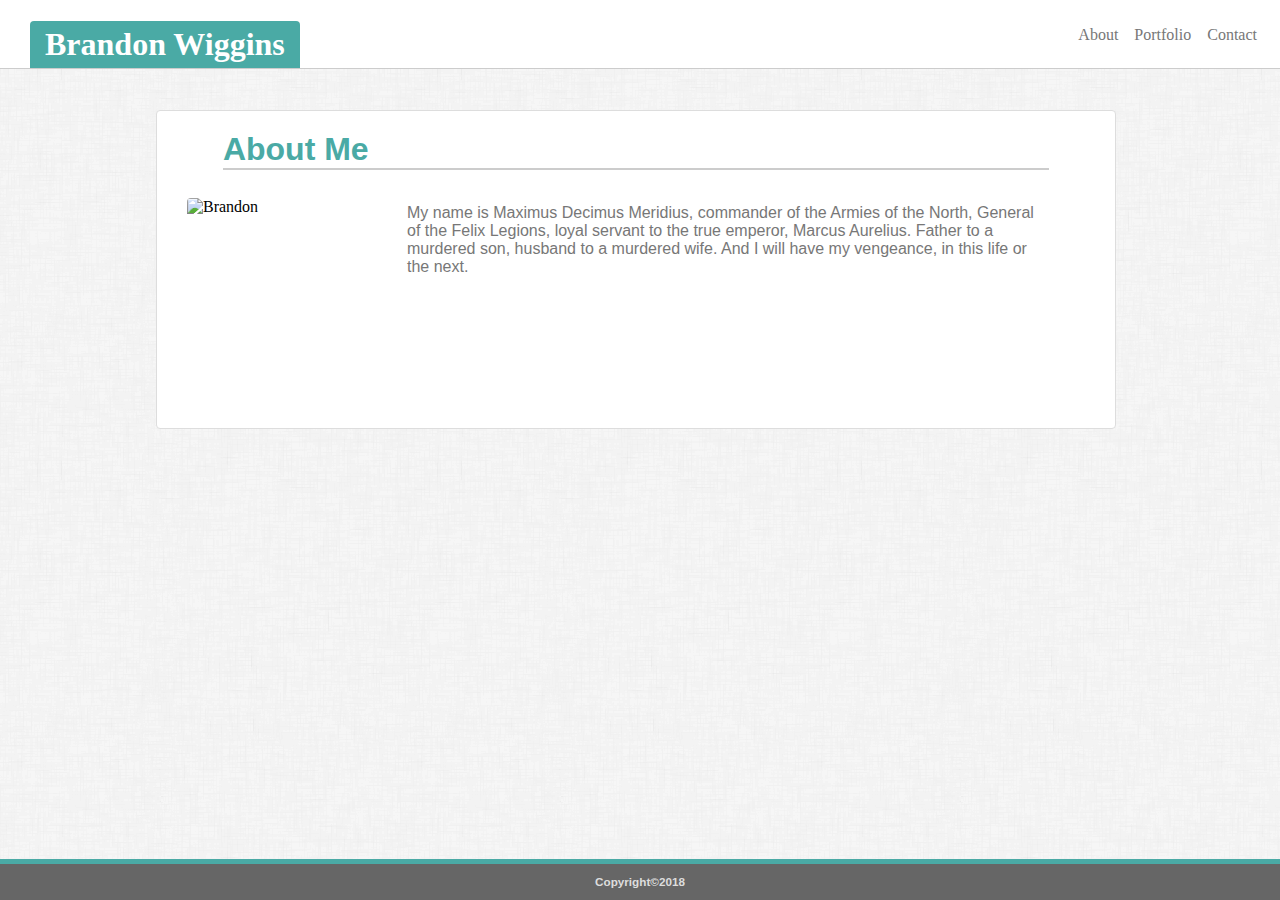
==== index.html @ 525c070e "close to finalization" ====
<!DOCTYPE html>
    <html lang="en-us">
        <head>
            <meta charset="UTF-8">
           <link rel="stylesheet" href="Assets/CSS/style.css">
           <link rel="icon" type="image/png" href="Assets/Images/jedi.jpeg">
          <title>Brandon Wiggins</title>

        </head>
   <!--This will be for the header and navigation bar-->
    <header><h1>Brandon Wiggins</h1>
        <ul id="navbar">
            <li><a class="toolbar" href="Contact.html">Contact</a></li>   
            <li><a class="toolbar" href="Portfolio.html">Portfolio</a></li>
            <li><a class="toolbar" href="Index.html">About</a></li>
        </ul>   
    </header>
    <br>
        <br>
            <br>
                <br>
                  <body>
<!-- <section class="container"> -->
    <div class="content">
    <h2>About Me</h2>
    <br>
    <!--this is an img of me-->
        <img class=mepic src="assets/Images/IMG_6408.jpeg" height="200px" width="210px" alt="Brandon">
    <!--This is where I'll do my least favorite thing, talking about myself-->       
           <div class="aboutme"><p>My name is Maximus Decimus Meridius, commander of the Armies of the North, General of the Felix Legions, loyal servant to the true emperor, Marcus Aurelius. Father to a murdered son, husband to a murdered wife. And I will have my vengeance, in this life or the next.</p></div>
    </div>
<!-- </section> -->
<br>
    <br>
        <br>   
            <br>
                <br>
                    <br>
                        <br>
              
<!--This is where I'll put my copyright information-->                   
    <footer>
        <h3 id="copy">Copyright©2018</h3>
    </footer>
        </body>
    </html>
---- Assets/CSS/style.css ----
* {
    box-sizing: border-box
}
h1 {
    background-color: #4aaaa5;
    color: #ffffff;
    float: left;
    margin-bottom: 0;
    margin-left: 30px;
    text-align: center;
    padding: 5px 15px 5px 15px;
    border-top-left-radius: 4px;
    border-top-right-radius: 4px;
}
li a:hover {
    background-color: #dddddd
}
li a {
    text-decoration: none;
    float: right;
    color: #777777;
}

.toolbar {
    padding: 8px;
    background-color:#ffffff;
    border-radius: 4px;
    position: relative;
    right: 15px;
}

ul {
    list-style-type: none; 
    display: inline;
}

header {
    z-index: 2;
    position: fixed;
    top: 0;
    width: 100%;
    border-bottom: 1px;
    border-bottom-style: solid;
    border-color: #cccccc;
    font-family: Georgia, 'Times New Roman', Times, serif;
    background-color: #ffffff;
}

footer {
    z-index: 1;
    position: fixed;
    width: 100%;
    font-family: Arial, Helvetica, sans-serif;
    background-color: #666666;
    color: #dddddd;
    text-align: center;
    border-top: 5px solid #4aaaa5;
    bottom: 0;
    font-size: 10px;
}

html {
    width: 1280;
    background-image: url(../../Assets/Images/dust_scratches.png);
    margin-left: 0;
}

body {
    margin-left: 0;
}

.button {
    background-color: #4aaaa5;
    color: #ffffff;
    padding: 9px 20px;
    border: none;
    border-radius: 4px;
}

.button:hover {
    background-color: #2e6d6a
}

h2, p, form {
    font-family: Arial, Helvetica, sans-serif;
    color: #777777
}

input[type=text], select, textarea {
    width: 60%;
    padding: 12px;  
    border: 1px solid #ccc; 
    border-radius: 4px; 
    box-sizing: border-box;
    margin-top: 6px; 
    margin-bottom: 16px;
}

h2 {
    margin: 0 auto;
    font-size: 32px;
    color: #4aaaa5;
    width: 90%;
    border-bottom: #ccc 2px solid;
}
img {
    border-radius: 4px;
    float: left;
    margin: 10px;
}
.content {
    overflow: auto;
    z-index: 1;
    border: 1px;
    border-radius: 4px;
    border-style: solid;
    border-color: #dddddd;
    background-color: #ffffff;
    width: 960px;
    padding:20px;
    margin: 0 auto;
    position: relative;
    top: 30px;
}

.aboutme {
    width: 70%;
    float: left;
}
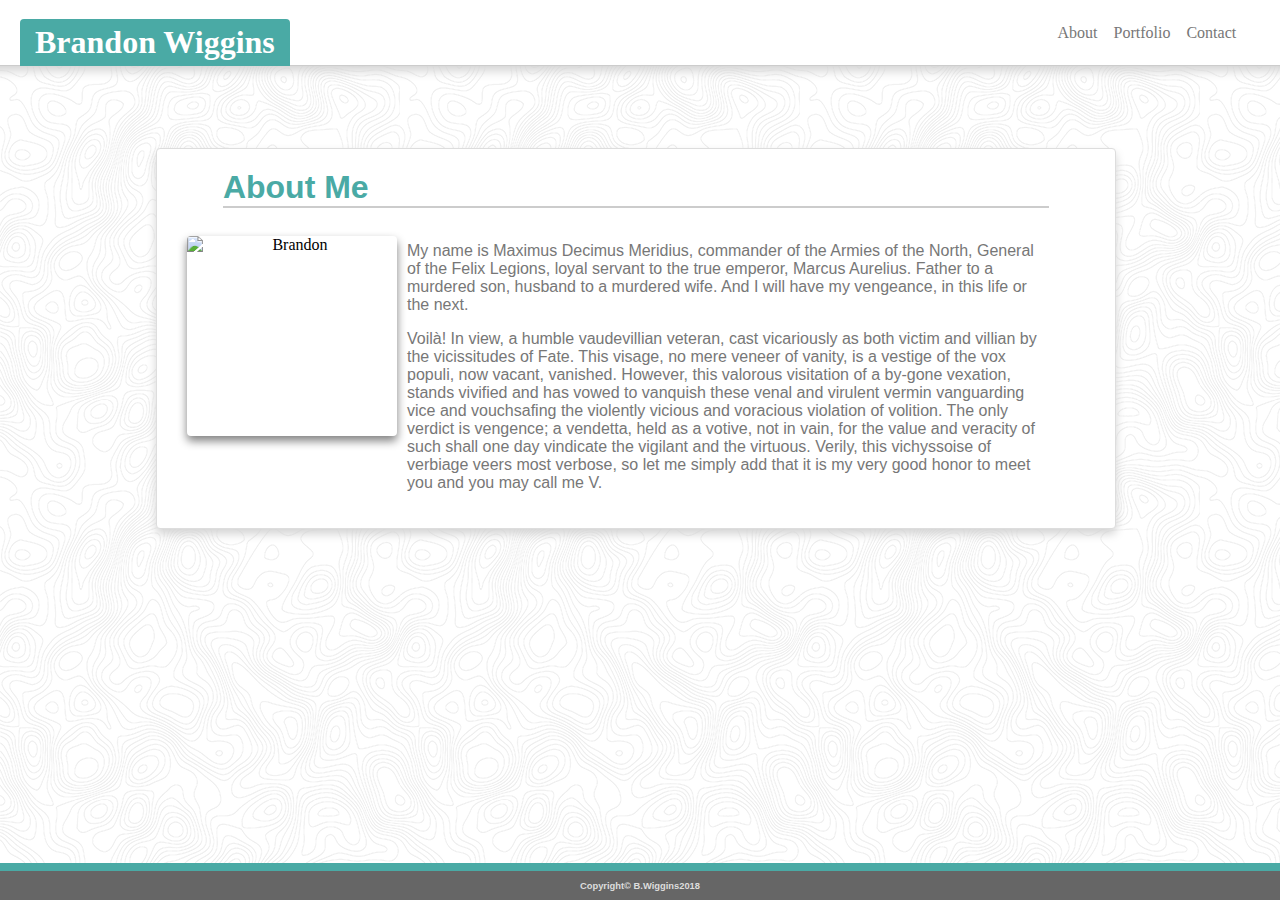
==== commit be82ffad: "first page complete" ====
--- a/index.html
+++ b/index.html
@@ -27,7 +27,8 @@
     <!--this is an img of me-->
         <img class=mepic src="assets/Images/IMG_6408.jpeg" height="200px" width="210px" alt="Brandon">
     <!--This is where I'll do my least favorite thing, talking about myself-->       
-           <div class="aboutme"><p>My name is Maximus Decimus Meridius, commander of the Armies of the North, General of the Felix Legions, loyal servant to the true emperor, Marcus Aurelius. Father to a murdered son, husband to a murdered wife. And I will have my vengeance, in this life or the next.</p></div>
+           <div class="aboutme"><p>My name is Maximus Decimus Meridius, commander of the Armies of the North, General of the Felix Legions, loyal servant to the true emperor, Marcus Aurelius. Father to a murdered son, husband to a murdered wife. And I will have my vengeance, in this life or the next.</p>
+        <p>Voilà! In view, a humble vaudevillian veteran, cast vicariously as both victim and villian by the vicissitudes of Fate. This visage, no mere veneer of vanity, is a vestige of the vox populi, now vacant, vanished. However, this valorous visitation of a by-gone vexation, stands vivified and has vowed to vanquish these venal and virulent vermin vanguarding vice and vouchsafing the violently vicious and voracious violation of volition. The only verdict is vengence; a vendetta, held as a votive, not in vain, for the value and veracity of such shall one day vindicate the vigilant and the virtuous. Verily, this vichyssoise of verbiage veers most verbose, so let me simply add that it is my very good honor to meet you and you may call me V.</p></div>
     </div>
 <!-- </section> -->
 <br>
@@ -40,7 +41,7 @@
               
 <!--This is where I'll put my copyright information-->                   
     <footer>
-        <h3 id="copy">Copyright©2018</h3>
+        <h3 id="copy">Copyright© B.Wiggins2018</h3>
     </footer>
         </body>
     </html>
--- a/Assets/CSS/style.css
+++ b/Assets/CSS/style.css
@@ -13,37 +13,44 @@
     border-top-right-radius: 4px;
 }
 li a:hover {
-    background-color: #dddddd
+    background-color: #dddddd;
 }
 li a {
     text-decoration: none;
+    margin-block-end: 3px;
     float: right;
     color: #777777;
 }
 
 .toolbar {
     padding: 8px;
-    background-color:#ffffff;
+    background-color: #ffffff;
     border-radius: 4px;
     position: relative;
-    right: 15px;
+    right: 145px;
 }
 
 ul {
+    content: " | ";
+    padding: 0 10px;
     list-style-type: none; 
     display: inline;
 }
 
 header {
     z-index: 2;
-    position: fixed;
-    top: 0;
-    width: 100%;
+    position: relative;
+    top: -10px;
+    right: -10px;
+    left: -10px;
+    height: 68px;
+    width: 110%;
     border-bottom: 1px;
     border-bottom-style: solid;
     border-color: #cccccc;
     font-family: Georgia, 'Times New Roman', Times, serif;
     background-color: #ffffff;
+    box-shadow: 0 5px 10px lightgray;
 }
 
 footer {
@@ -54,14 +61,14 @@
     background-color: #666666;
     color: #dddddd;
     text-align: center;
-    border-top: 5px solid #4aaaa5;
+    border-top: 8px solid #4aaaa5;
     bottom: 0;
-    font-size: 10px;
+    font-size: 8px;
 }
 
 html {
     width: 1280;
-    background-image: url(../../Assets/Images/dust_scratches.png);
+    background-image: url(../../Assets/Images/topography.png);
     margin-left: 0;
 }
 
@@ -78,8 +85,14 @@
 }
 
 .button:hover {
-    background-color: #2e6d6a
+    background-color: #2e6d6a;
 }
+
+.toolbar:active {
+    background-color: #e7e6e6;
+    box-shadow: 0 3px 5px gray;
+    transform: translateY(2px);
+  }
 
 h2, p, form {
     font-family: Arial, Helvetica, sans-serif;
@@ -97,6 +110,7 @@
 }
 
 h2 {
+    font: bold;
     margin: 0 auto;
     font-size: 32px;
     color: #4aaaa5;
@@ -104,9 +118,11 @@
     border-bottom: #ccc 2px solid;
 }
 img {
+    text-align: center;
     border-radius: 4px;
     float: left;
     margin: 10px;
+    box-shadow: 0 5px 10px grey;
 }
 .content {
     overflow: auto;
@@ -120,7 +136,7 @@
     padding:20px;
     margin: 0 auto;
     position: relative;
-    top: 30px;
+    box-shadow: 0 5px 10px lightgray;
 }
 
 .aboutme {
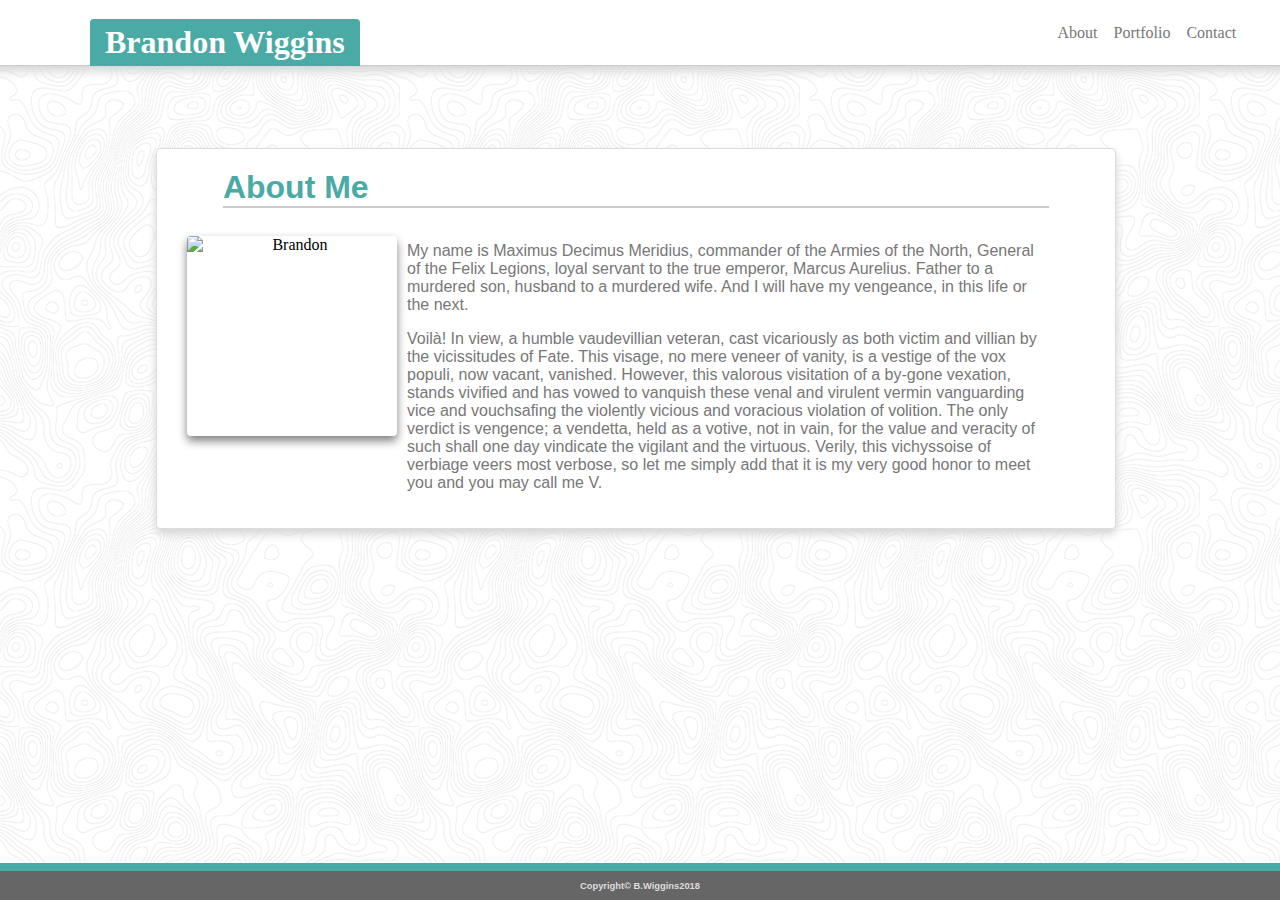
==== commit 77769053: "two out of three" ====
--- a/index.html
+++ b/index.html
@@ -3,11 +3,12 @@
         <head>
             <meta charset="UTF-8">
            <link rel="stylesheet" href="Assets/CSS/style.css">
+    <!--this is the favicon for the tab-->
            <link rel="icon" type="image/png" href="Assets/Images/jedi.jpeg">
           <title>Brandon Wiggins</title>
 
         </head>
-   <!--This will be for the header and navigation bar-->
+   <!--This is be for the header and navigation bar-->
     <header><h1>Brandon Wiggins</h1>
         <ul id="navbar">
             <li><a class="toolbar" href="Contact.html">Contact</a></li>   
--- a/Assets/CSS/style.css
+++ b/Assets/CSS/style.css
@@ -1,27 +1,32 @@
+/*this is to make the boxes exaclty the width i want including the borders*/
 * {
     box-sizing: border-box
 }
+/*this changed the location, color, and style of my h1*/
 h1 {
+    position: relative;
     background-color: #4aaaa5;
     color: #ffffff;
     float: left;
     margin-bottom: 0;
-    margin-left: 30px;
+    left: 100px;
     text-align: center;
     padding: 5px 15px 5px 15px;
     border-top-left-radius: 4px;
     border-top-right-radius: 4px;
 }
+/*adds a hover effect for my nav bar*/
 li a:hover {
     background-color: #dddddd;
 }
+/*formats my list to become a nav bar*/
 li a {
     text-decoration: none;
     margin-block-end: 3px;
     float: right;
     color: #777777;
 }
-
+/*modifies my list to be located where i want it*/
 .toolbar {
     padding: 8px;
     background-color: #ffffff;
@@ -29,14 +34,12 @@
     position: relative;
     right: 145px;
 }
-
+/*most likely redundant but further modifies the nave bar*/
 ul {
-    content: " | ";
-    padding: 0 10px;
     list-style-type: none; 
     display: inline;
 }
-
+/*creates and styles the header bar*/
 header {
     z-index: 2;
     position: relative;
@@ -52,7 +55,7 @@
     background-color: #ffffff;
     box-shadow: 0 5px 10px lightgray;
 }
-
+/*creates and styles the footer and fixes its location*/
 footer {
     z-index: 1;
     position: fixed;
@@ -65,17 +68,17 @@
     bottom: 0;
     font-size: 8px;
 }
-
+/*positions entire background and adds the subtle texture*/
 html {
     width: 1280;
     background-image: url(../../Assets/Images/topography.png);
     margin-left: 0;
 }
-
+/*removed gap on the left of the full page*/
 body {
     margin-left: 0;
 }
-
+/*styles the submit button*/
 .button {
     background-color: #4aaaa5;
     color: #ffffff;
@@ -83,22 +86,22 @@
     border: none;
     border-radius: 4px;
 }
-
+/*added a hover effect for the submit button*/
 .button:hover {
     background-color: #2e6d6a;
 }
-
+/*created a click effect for the nav bar buttons*/
 .toolbar:active {
     background-color: #e7e6e6;
     box-shadow: 0 3px 5px gray;
     transform: translateY(2px);
   }
-
+/*styled the fonts for these sections*/
 h2, p, form {
     font-family: Arial, Helvetica, sans-serif;
     color: #777777
 }
-
+/*formats the form and layout, i still need to adjust this*/
 input[type=text], select, textarea {
     width: 60%;
     padding: 12px;  
@@ -108,7 +111,7 @@
     margin-top: 6px; 
     margin-bottom: 16px;
 }
-
+/*styles h2 on all pages*/
 h2 {
     font: bold;
     margin: 0 auto;
@@ -117,6 +120,7 @@
     width: 90%;
     border-bottom: #ccc 2px solid;
 }
+/*styles all img boxes*/
 img {
     text-align: center;
     border-radius: 4px;
@@ -124,6 +128,7 @@
     margin: 10px;
     box-shadow: 0 5px 10px grey;
 }
+/*styles and positions content boxes*/
 .content {
     overflow: auto;
     z-index: 1;
@@ -138,7 +143,7 @@
     position: relative;
     box-shadow: 0 5px 10px lightgray;
 }
-
+/*adjusted the location of the about me paragraphs*/
 .aboutme {
     width: 70%;
     float: left;
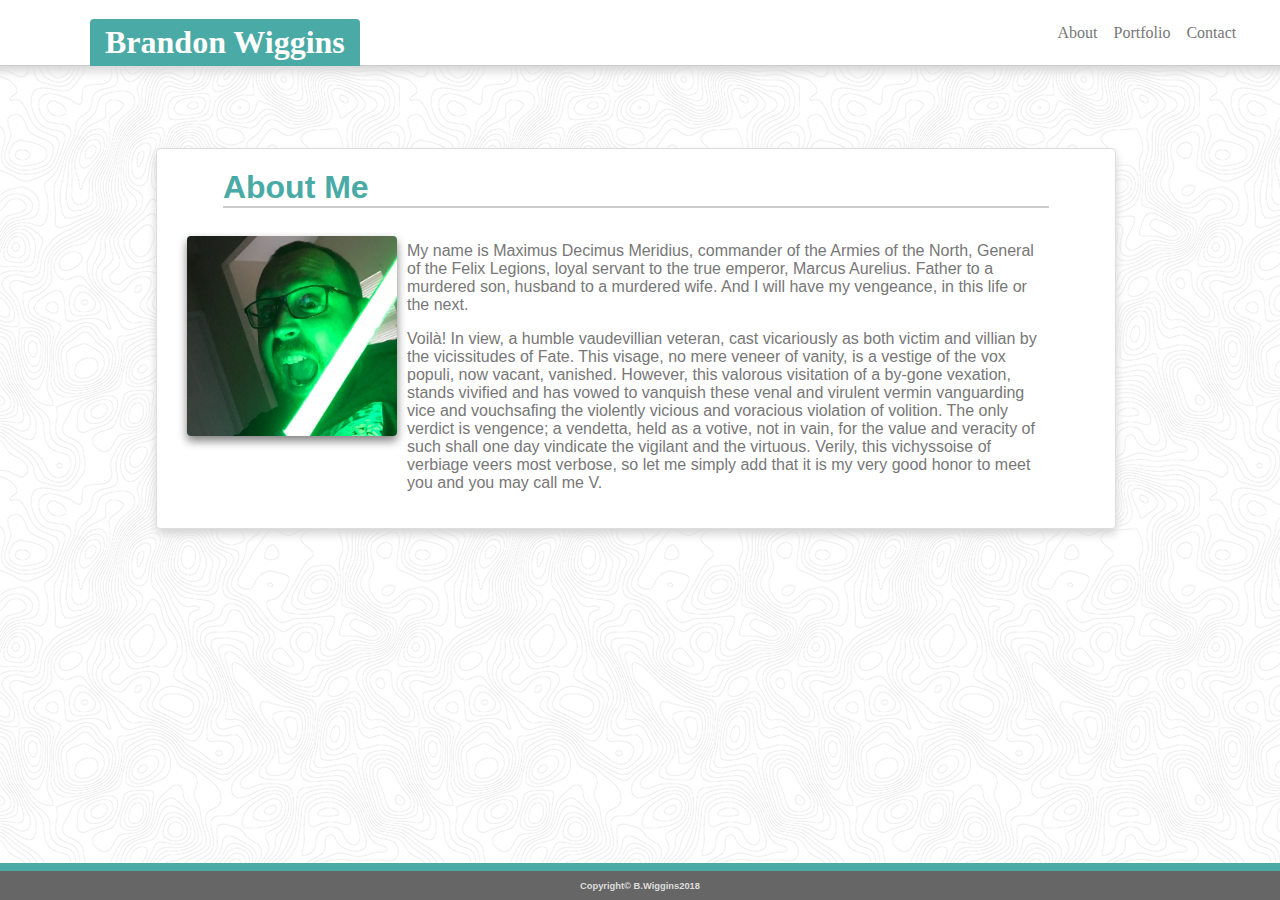
==== commit 03504da5: "got it" ====
--- a/index.html
+++ b/index.html
@@ -4,7 +4,7 @@
             <meta charset="UTF-8">
            <link rel="stylesheet" href="Assets/CSS/style.css">
     <!--this is the favicon for the tab-->
-           <link rel="icon" type="image/png" href="Assets/Images/jedi.jpeg">
+           <link rel="icon" type="image/png" href="Assets/Images/lightsaber.jpeg">
           <title>Brandon Wiggins</title>
 
         </head>
@@ -13,7 +13,7 @@
         <ul id="navbar">
             <li><a class="toolbar" href="Contact.html">Contact</a></li>   
             <li><a class="toolbar" href="Portfolio.html">Portfolio</a></li>
-            <li><a class="toolbar" href="Index.html">About</a></li>
+            <li><a class="toolbar" href="index.html">About</a></li>
         </ul>   
     </header>
     <br>
@@ -26,7 +26,7 @@
     <h2>About Me</h2>
     <br>
     <!--this is an img of me-->
-        <img class=mepic src="assets/Images/IMG_6408.jpeg" height="200px" width="210px" alt="Brandon">
+        <img src="Assets/Images/lightsaber.jpeg" height="200px" width="210px" alt="Brandon">
     <!--This is where I'll do my least favorite thing, talking about myself-->       
            <div class="aboutme"><p>My name is Maximus Decimus Meridius, commander of the Armies of the North, General of the Felix Legions, loyal servant to the true emperor, Marcus Aurelius. Father to a murdered son, husband to a murdered wife. And I will have my vengeance, in this life or the next.</p>
         <p>Voilà! In view, a humble vaudevillian veteran, cast vicariously as both victim and villian by the vicissitudes of Fate. This visage, no mere veneer of vanity, is a vestige of the vox populi, now vacant, vanished. However, this valorous visitation of a by-gone vexation, stands vivified and has vowed to vanquish these venal and virulent vermin vanguarding vice and vouchsafing the violently vicious and voracious violation of volition. The only verdict is vengence; a vendetta, held as a votive, not in vain, for the value and veracity of such shall one day vindicate the vigilant and the virtuous. Verily, this vichyssoise of verbiage veers most verbose, so let me simply add that it is my very good honor to meet you and you may call me V.</p></div>
